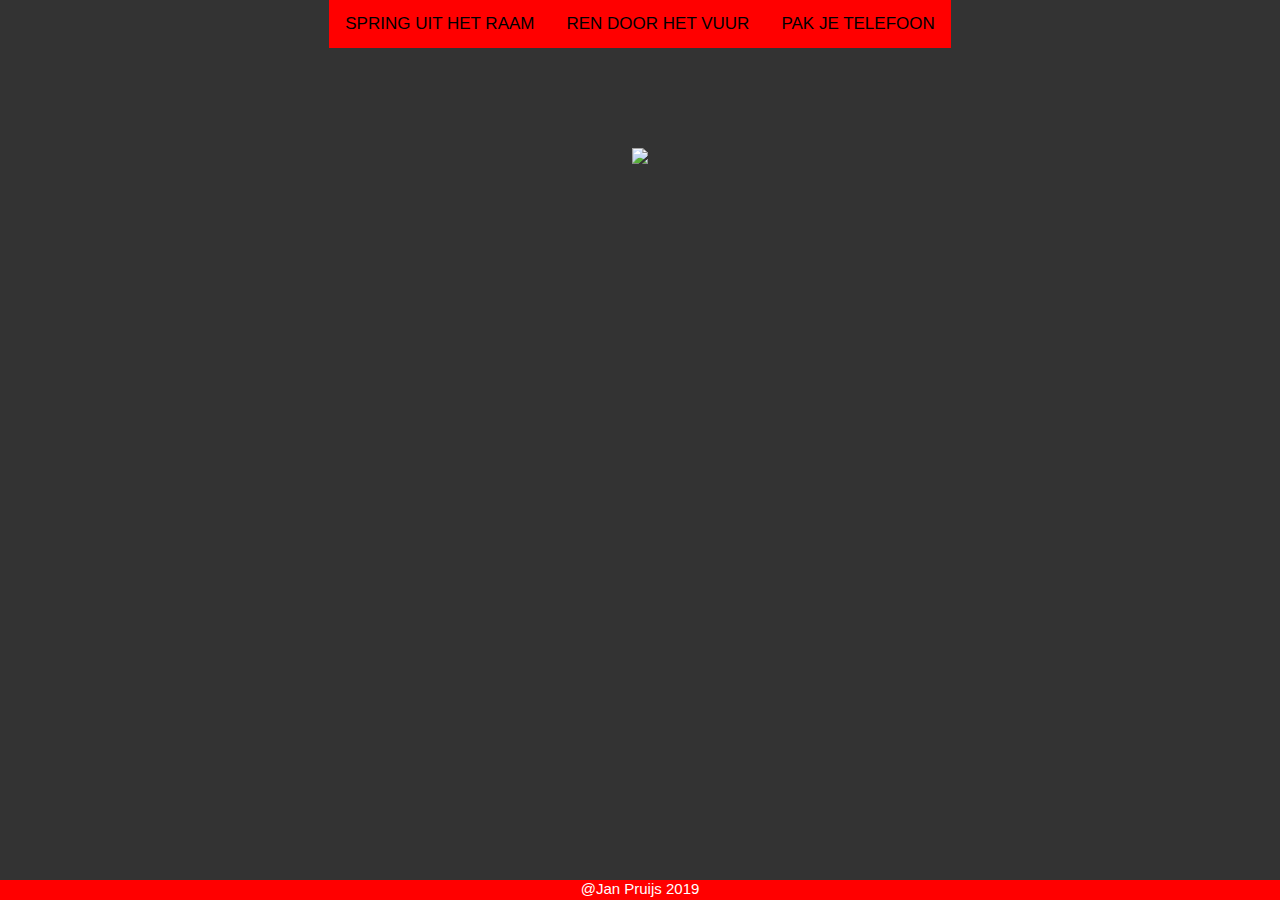
==== overleefbrand.html @ 273a83ae "Initial version" ====
<!DOCTYPE html>
<html>
    <head> 
            <title>KunstSiteJan</title>
            <link rel="stylesheet" type="text/css" href="overleefbrand.css">
            <meta name="viewport" content="width=device-width, initial-scale=1">
            

            <script>

                    function start() {

                        document.getElementById("plaatje").src = "https://www.newshub.co.nz/home/new-zealand/2017/03/fight-for-survival-in-fire-service-s-burning-house/_jcr_content/par/video/image.dynimg.1280.q75.jpg/v1490082589678/house-fire-virtual-reality-SUPPLIED-new-zealand-fire-service-210317-1120.jpg";
                        document.getElementById("rendoorvuur").style.display = "inline";  
                        document.getElementById("pakjetelefoon").style.display = "inline";
                        document.getElementById("springuitraam").style.display = "inline";  
                        document.getElementById("springopvuur").style.display = "none"; 
                        document.getElementById("wachtaf").style.display = "none";
                        document.getElementById("opnieuw").style.display = "none"; 

                    }


                    function springuitraam() {
                        document.getElementById("rendoorvuur").style.display = "none";  
                        document.getElementById("pakjetelefoon").style.display = "none";
                        document.getElementById("springuitraam").style.display = "none";  


                        
                        if (Math.random() > 0.5) {
                            document.getElementById("plaatje").src = "https://i.ytimg.com/vi/Kr9rIx7MVvg/maxresdefault.jpg";
                            document.getElementById("opnieuw").style.display = "inline"; 

                        }
                        
                        else {
                            document.getElementById("plaatje").src = "http://slideplayer.nl/slide/1889683/7/images/1/Hoe+heb+jij+het+overleefd....jpg";
                            document.getElementById("opnieuw").style.display = "inline"; 

                        }
                            
                    }

                    function rendoorvuur() {
                        document.getElementById("springuitraam").style.display = "none";  
                        document.getElementById("pakjetelefoon").style.display = "none";  
                        document.getElementById("rendoorvuur").style.display = "none";  
                        document.getElementById("plaatje").src = "https://i.ytimg.com/vi/Kr9rIx7MVvg/maxresdefault.jpg";
                        document.getElementById("opnieuw").style.display = "inline"; 



                    }
                    
                    function pakjetelefoon() {
                        document.getElementById("plaatje").src = "https://images.pond5.com/brave-firemen-inside-burning-building-footage-074901299_prevstill.jpeg";
                        document.getElementById("springuitraam").style.display = "none"; 
                        document.getElementById("rendoorvuur").style.display = "none";  
                        var telefoonNummer = window.prompt("Voer nummer in");
                    
                        if (telefoonNummer === '112') {
                            alert("De politie is onderweg");
                            document.getElementById("pakjetelefoon").style.display = "none"; 
                            document.getElementById("wachtaf").style.display = "inline"; 
                            document.getElementById("springopvuur").style.display = "inline"; 
                        } 
                        
                        else {
                            alert("Verkeerd nummer, de tijd raakt op. Je bent verbrand");
                            document.getElementById("pakjetelefoon").style.display = "none";  
                            document.getElementById("opnieuw").style.display = "inline"; 
                            document.body.style.Image = "url('https://i.ytimg.com/vi/Kr9rIx7MVvg/maxresdefault.jpg')";


                        }
                    }

                    function wachtaf() {
                        document.getElementById("plaatje").src = "https://i.etsystatic.com/16750179/r/il/3a9bd0/1567589293/il_fullxfull.1567589293_60bd.jpg";
                        document.getElementById("wachtaf").style.display = "none";
                        document.getElementById("springopvuur").style.display = "none"; 
                        document.getElementById("opnieuw").style.display = "inline"; 



                    }

                    function springopvuur() {
                        document.getElementById("plaatje").src = "https://i.ytimg.com/vi/Kr9rIx7MVvg/maxresdefault.jpg";
                        document.getElementById("wachtaf").style.display = "none";
                        document.getElementById("springopvuur").style.display = "none"; 
                        document.getElementById("opnieuw").style.display = "inline"; 

                    }

                    



            </script>
    </head>

    <body onload="start()"> 
        <!--Header-->  
        <div class="header">
            <header> 
                    <button id="springuitraam" onclick="springuitraam()">SPRING UIT HET RAAM</button>
                    <button id="rendoorvuur" onclick="rendoorvuur()">REN DOOR HET VUUR</button>
                    <button id="pakjetelefoon" onclick="pakjetelefoon()">PAK JE TELEFOON</button>
                    <button id="wachtaf" onclick="wachtaf()">WACHT AF</button>
                    <button id="springopvuur" onclick="springopvuur()">GA OP HET VUUR SPRINGEN</button>
                    <button id="opnieuw" onclick="start()">OPNIEUW</button>


            </header>
        </div>

        <div style="text-align: center; margin-top: 100px;">
            <img id="plaatje" style="width: 800px">

        </div>


        
        <!--Footer-->
       <div class="footer"> <footer><p>@Jan Pruijs 2019</p></footer> <div>

    </body>
</html>
---- overleefbrand.css ----
body {
    background-color: #333;
    font-family: Arial, Helvetica, sans-serif

}

* {
    margin: 0;
    padding: 0;
  }
 
/* Header Balk */
header {
    background-color: #333;
    overflow: hidden;
    width: 100%;
    text-align: center;
    display: table;
    
 }

/* Header Text */
header button {
    color: black;
    background-color: red;
    border: grey; 
    padding: 14px 16px; 
    font-size: 17px;
    display: inline-block;
    float: none;
    text-decoration: none;
    outline: none;

}






/* footer balk */
footer {
    position: absolute;
    left: 0;
    bottom: 0;
    height: 20px;
    width: 100%;
    background: red;
  }

  /* Footer Text*/
  footer p {
    color: white;
    text-align: center;
    font-size: 15px;
    }
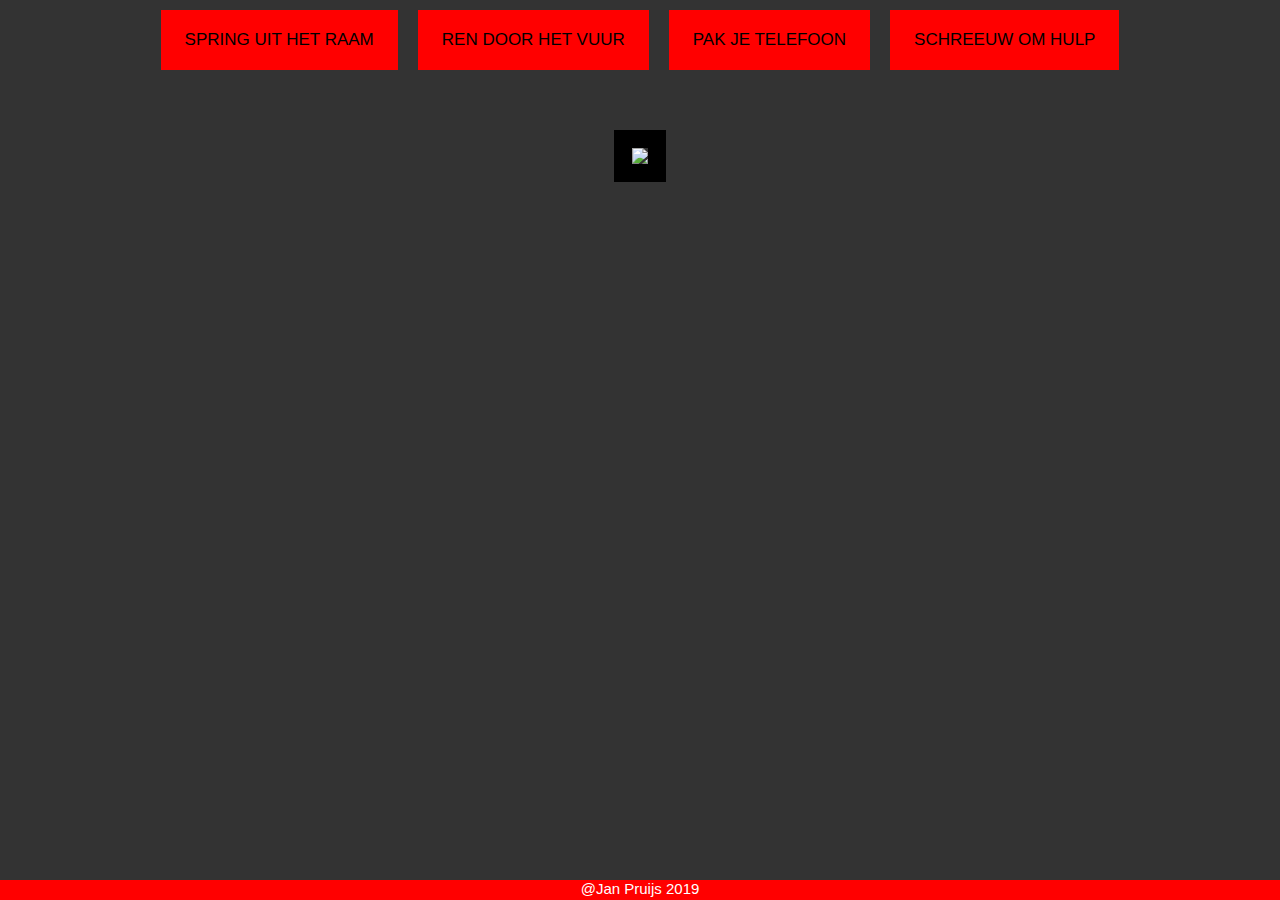
==== commit a79abfec: "initial commit" ====
--- a/overleefbrand.html
+++ b/overleefbrand.html
@@ -1,13 +1,15 @@
 <!DOCTYPE html>
 <html>
     <head> 
-            <title>KunstSiteJan</title>
+            <title>OVERLEEFDEBRAND</title>
             <link rel="stylesheet" type="text/css" href="overleefbrand.css">
             <meta name="viewport" content="width=device-width, initial-scale=1">
             
+        <!--Javascript-->
 
             <script>
 
+                //Restart actief
                     function start() {
 
                         document.getElementById("plaatje").src = "https://www.newshub.co.nz/home/new-zealand/2017/03/fight-for-survival-in-fire-service-s-burning-house/_jcr_content/par/video/image.dynimg.1280.q75.jpg/v1490082589678/house-fire-virtual-reality-SUPPLIED-new-zealand-fire-service-210317-1120.jpg";
@@ -17,50 +19,63 @@
                         document.getElementById("springopvuur").style.display = "none"; 
                         document.getElementById("wachtaf").style.display = "none";
                         document.getElementById("opnieuw").style.display = "none"; 
+                        document.getElementById("schreeuw").style.display = "inline";  
 
                     }
 
-
+                // Spring uit raam actief
                     function springuitraam() {
                         document.getElementById("rendoorvuur").style.display = "none";  
                         document.getElementById("pakjetelefoon").style.display = "none";
-                        document.getElementById("springuitraam").style.display = "none";  
+                        document.getElementById("springuitraam").style.display = "none"; 
+                        document.getElementById("schreeuw").style.display = "none"; 
+ 
+                        
+                        // 50% dood / levend 
 
-
-                        
                         if (Math.random() > 0.5) {
                             document.getElementById("plaatje").src = "https://i.ytimg.com/vi/Kr9rIx7MVvg/maxresdefault.jpg";
                             document.getElementById("opnieuw").style.display = "inline"; 
+                            document.getElementById("schreeuw").style.display = "none"; 
 
+                            window.alert("Helaas je hebt pech, je bent doodgevallen.")
                         }
                         
                         else {
                             document.getElementById("plaatje").src = "http://slideplayer.nl/slide/1889683/7/images/1/Hoe+heb+jij+het+overleefd....jpg";
                             document.getElementById("opnieuw").style.display = "inline"; 
+                            document.getElementById("schreeuw").style.display = "none"; 
+
+                            window.alert("Je hebt gelukkig alleen je benen gebroken. Je hebt het overleefd.")
 
                         }
                             
                     }
 
+
+                // Rendoorvuur actief 
                     function rendoorvuur() {
                         document.getElementById("springuitraam").style.display = "none";  
                         document.getElementById("pakjetelefoon").style.display = "none";  
                         document.getElementById("rendoorvuur").style.display = "none";  
                         document.getElementById("plaatje").src = "https://i.ytimg.com/vi/Kr9rIx7MVvg/maxresdefault.jpg";
                         document.getElementById("opnieuw").style.display = "inline"; 
-
-
-
+                        document.getElementById("schreeuw").style.display = "none"; 
+                        window.alert("Hoe denk je dit te overleven?")
                     }
                     
+
+                // Pakjetelefoon actief
                     function pakjetelefoon() {
                         document.getElementById("plaatje").src = "https://images.pond5.com/brave-firemen-inside-burning-building-footage-074901299_prevstill.jpeg";
                         document.getElementById("springuitraam").style.display = "none"; 
                         document.getElementById("rendoorvuur").style.display = "none";  
-                        var telefoonNummer = window.prompt("Voer nummer in");
+                        var telefoonNummer = window.prompt("Voer telefoon nummer in");
                     
+
+                // Onderscheid 112 / ander nummer
                         if (telefoonNummer === '112') {
-                            alert("De politie is onderweg");
+                            alert("De brandweer is onderweg");
                             document.getElementById("pakjetelefoon").style.display = "none"; 
                             document.getElementById("wachtaf").style.display = "inline"; 
                             document.getElementById("springopvuur").style.display = "inline"; 
@@ -70,38 +85,45 @@
                             alert("Verkeerd nummer, de tijd raakt op. Je bent verbrand");
                             document.getElementById("pakjetelefoon").style.display = "none";  
                             document.getElementById("opnieuw").style.display = "inline"; 
-                            document.body.style.Image = "url('https://i.ytimg.com/vi/Kr9rIx7MVvg/maxresdefault.jpg')";
-
-
+                            document.getElementById("schreeuw").style.display = "none"; 
+                            document.getElementById("plaatje").src = "https://i.ytimg.com/vi/Kr9rIx7MVvg/maxresdefault.jpg";
                         }
                     }
-
+                    
+                // Wachtaf actief
                     function wachtaf() {
-                        document.getElementById("plaatje").src = "https://i.etsystatic.com/16750179/r/il/3a9bd0/1567589293/il_fullxfull.1567589293_60bd.jpg";
                         document.getElementById("wachtaf").style.display = "none";
                         document.getElementById("springopvuur").style.display = "none"; 
-                        document.getElementById("opnieuw").style.display = "inline"; 
+                        document.getElementById("opnieuw").style.display = "inline";  
+                        document.getElementById("plaatje").src = "https://i.etsystatic.com/16750179/r/il/3a9bd0/1567589293/il_fullxfull.1567589293_60bd.jpg";
+                        document.getElementById("schreeuw").style.display = "none"; 
 
-
-
-                    }
-
+                 
+                          }
+                // Springopvuur actief 
                     function springopvuur() {
                         document.getElementById("plaatje").src = "https://i.ytimg.com/vi/Kr9rIx7MVvg/maxresdefault.jpg";
                         document.getElementById("wachtaf").style.display = "none";
                         document.getElementById("springopvuur").style.display = "none"; 
                         document.getElementById("opnieuw").style.display = "inline"; 
+                        document.getElementById("schreeuw").style.display = "none"; 
+
+                        window.alert("Leuk geprobeerd. Maar je bent levend verbrand.")
+                    }
+
+                // Schreeuw actief
+
+                    function schreeuw() {
+                        window.alert("Niemand hoort je...")
 
                     }
-
                     
-
-
-
             </script>
     </head>
 
     <body onload="start()"> 
+
+
         <!--Header-->  
         <div class="header">
             <header> 
@@ -111,17 +133,19 @@
                     <button id="wachtaf" onclick="wachtaf()">WACHT AF</button>
                     <button id="springopvuur" onclick="springopvuur()">GA OP HET VUUR SPRINGEN</button>
                     <button id="opnieuw" onclick="start()">OPNIEUW</button>
+                    <button id="schreeuw" onclick="schreeuw()">SCHREEUW OM HULP</button>
+
 
 
             </header>
         </div>
 
-        <div style="text-align: center; margin-top: 100px;">
-            <img id="plaatje" style="width: 800px">
+        <!--Center-->
+        <div style="text-align: center;">
+            <img id="plaatje"
+            >
 
         </div>
-
-
         
         <!--Footer-->
        <div class="footer"> <footer><p>@Jan Pruijs 2019</p></footer> <div>
--- a/overleefbrand.css
+++ b/overleefbrand.css
@@ -24,17 +24,23 @@
     color: black;
     background-color: red;
     border: grey; 
-    padding: 14px 16px; 
+    padding: 20px 24px; 
     font-size: 17px;
     display: inline-block;
     float: none;
     text-decoration: none;
     outline: none;
+    margin: 10px;
 
 }
 
+/* Plaatje style */
 
-
+#plaatje {
+  width: 1000px;
+  border: 18px solid black;
+  margin-top: 50px;
+}
 
 
 
